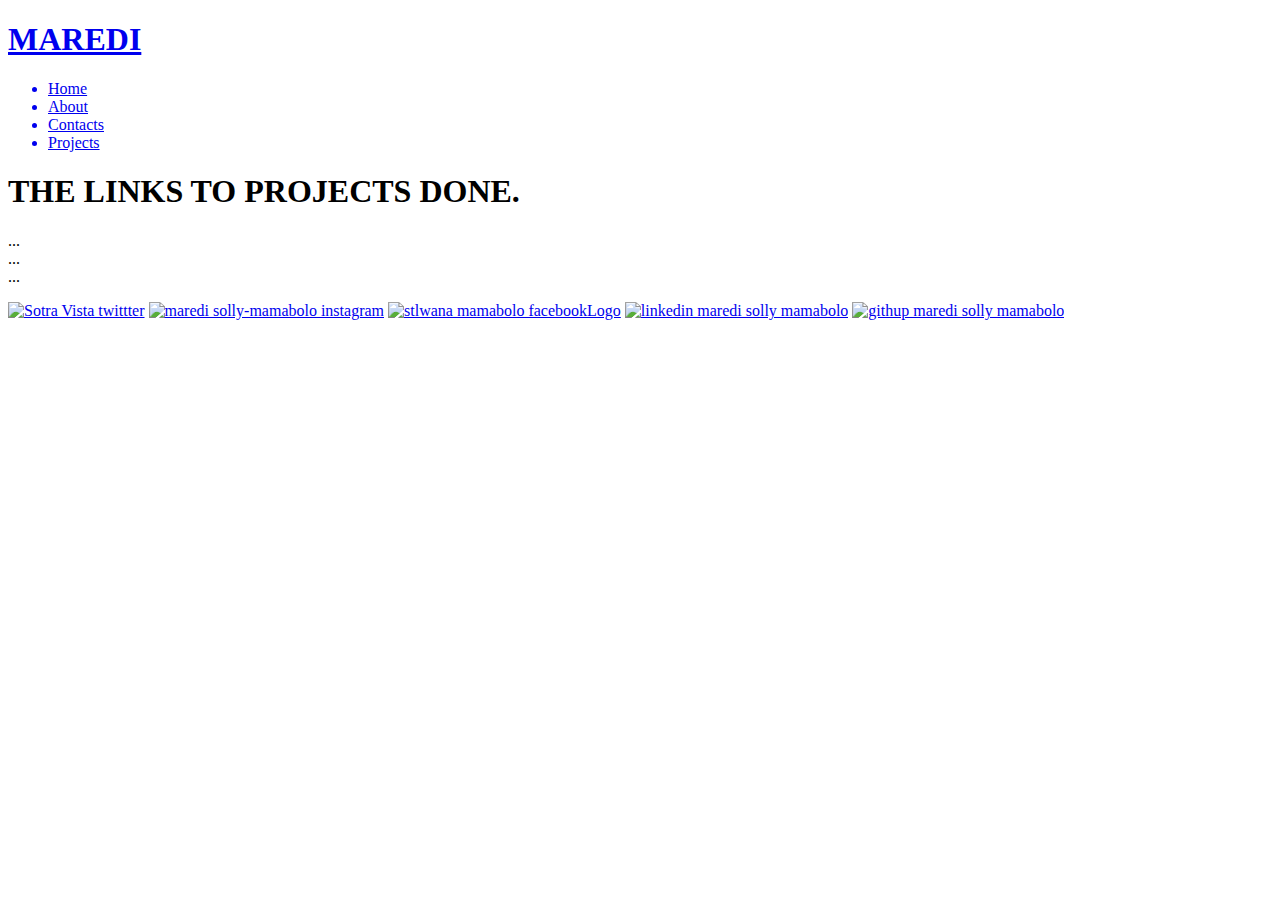
==== subpages/Projects.html @ 0532af85 "Merge pull request #3 from MSmamabolo/fixingProjectLink" ====
<!DOCTYPE html>
<html lang="en" dir="ltr">
  <head>
    <meta charset="utf-8">
    <meta name="viewport" content="width=device-width",initial-scale=1.0>
    <title>MyPortfolio</title>
  <link href="https://fonts.googleapis.com/css2?family=Mr+Dafoe&family=Rubik+Beastly&display=swap" rel="stylesheet">
      <link rel="stylesheet" href="../style/style.css">
  </head>
  <body>
    <header class="main-header">
      <dv class="header-portfolio">
        <div class="background-img"><a href="../index.html"><h1>MAREDI</h1></a></div>
      </dv>
        <nav class="nav-portfolio">
            <ul>
              <a href="../index.html"><li>Home</li></a>
              <a href="AboutMe.html"><li>About</li></a>
              <a href="Contacts.html"><li>Contacts</li></a>
              <a href="Projects.html"><li>Projects</li></a>
            <!--  <a href="MySkill.html"><li>My Skill</li></a>-->
            </ul>
        </nav>
    </header>
    <div class="wrapper">
        <h1>THE LINKS TO PROJECTS DONE.</h1>
 <a href="http://maredicalc.epizy.com/RealCalculator/"></a>
          ... <br>
          ...  <br>
          ... <br>

        </p>
    </div>
    <footer class="footer-base">

      <section class="section-base">
        <!--<article class="article-1">
          <nav class="nav-footer">
              <ul >
                <a href="https://twitter.com/sotraVista"><li>Twitter</li></a>
                <a href="https://www.instagram.com/vista_sotra/"><li>Instagram</li></a>
                <a href="https://www.facebook.com/maredi.solly"><li>facebook</li></a>
                <a href="https://www.linkedin.com/in/maredi-solly-mamabolo-b60706190"><li>Linkedin</li></a>
                <a href="subpages/PageNotFound.html"><li>GitHub</li></a>
              </ul>
          </nav>
        </article>-->
        <article class="article-2">
          <a href="https://twitter.com/sotraVista" target="_blank"><img src="../image/twitterCircle-PhotoRoom.png" alt="Sotra Vista twittter"></a>
          <a href="https://www.instagram.com/vista_sotra/" target="_blank"><img src="../image/intagramLogo-PhotoRoom.png" alt="maredi solly-mamabolo instagram"></a>
          <a href="https://www.facebook.com/maredi.solly" target="_blank"><img src="../image/facebookLogo2-PhotoRoom.png" alt="stlwana mamabolo facebookLogo"></a>
          <a href="https://www.linkedin.com/in/maredi-solly-mamabolo-b60706190" target="_blank"><img src="../image/linkinlogo-PhotoRoom.png" alt="linkedin maredi solly mamabolo"></a>
        <a href="https://github.com/MSmamabolo" target="_blank"><img src="../image/gitlogo-PhotoRoom.png" alt="githup maredi solly mamabolo"></a>
        </article>
      </section>

   </footer>

  </body>
</html>
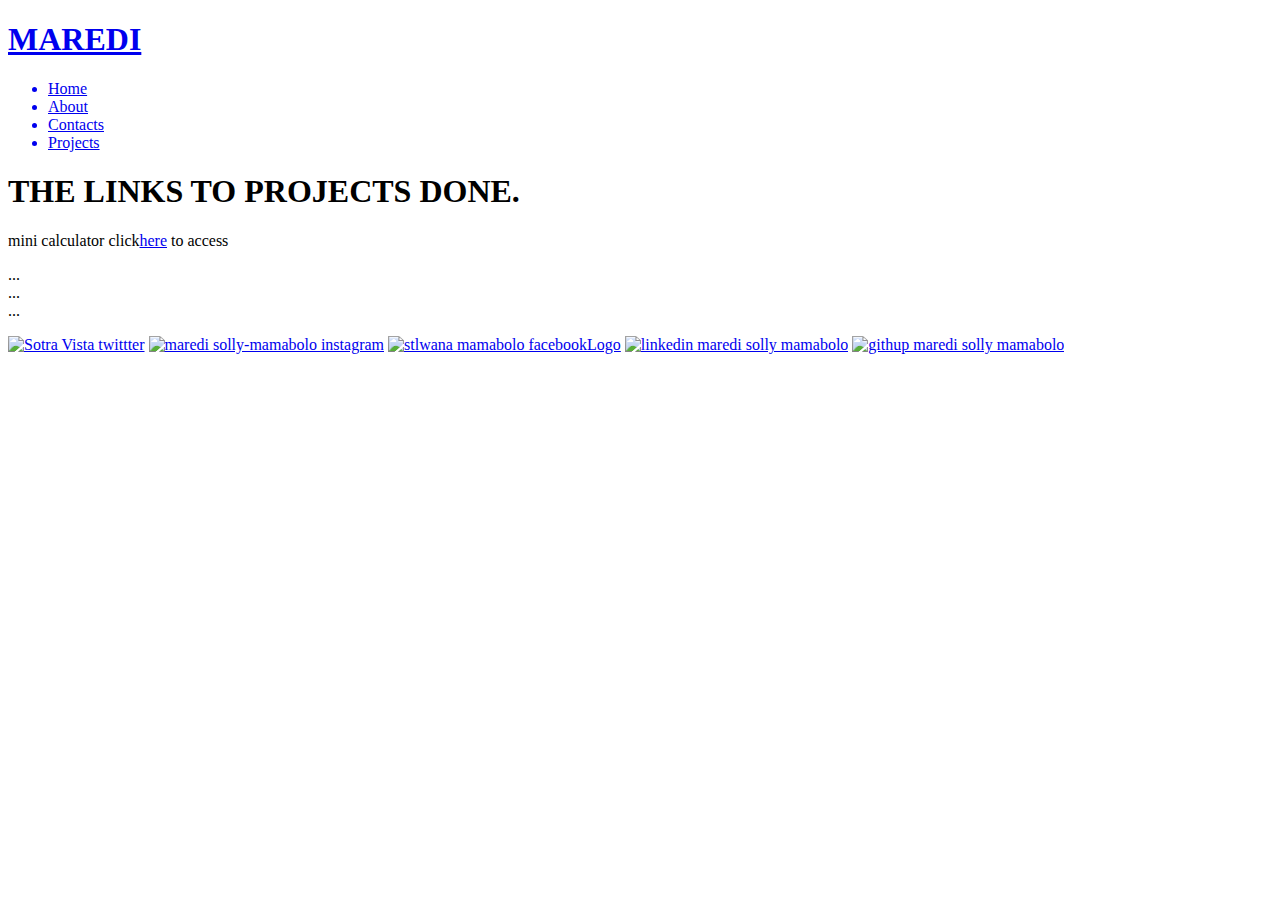
==== commit 5710d0a9: "refixed acess to link in project page" ====
--- a/subpages/Projects.html
+++ b/subpages/Projects.html
@@ -24,7 +24,7 @@
     </header>
     <div class="wrapper">
         <h1>THE LINKS TO PROJECTS DONE.</h1>
- <a href="http://maredicalc.epizy.com/RealCalculator/"></a>
+ <p>mini calculator click<a href="http://maredicalc.epizy.com/RealCalculator/">here</a> to access<p>
           ... <br>
           ...  <br>
           ... <br>
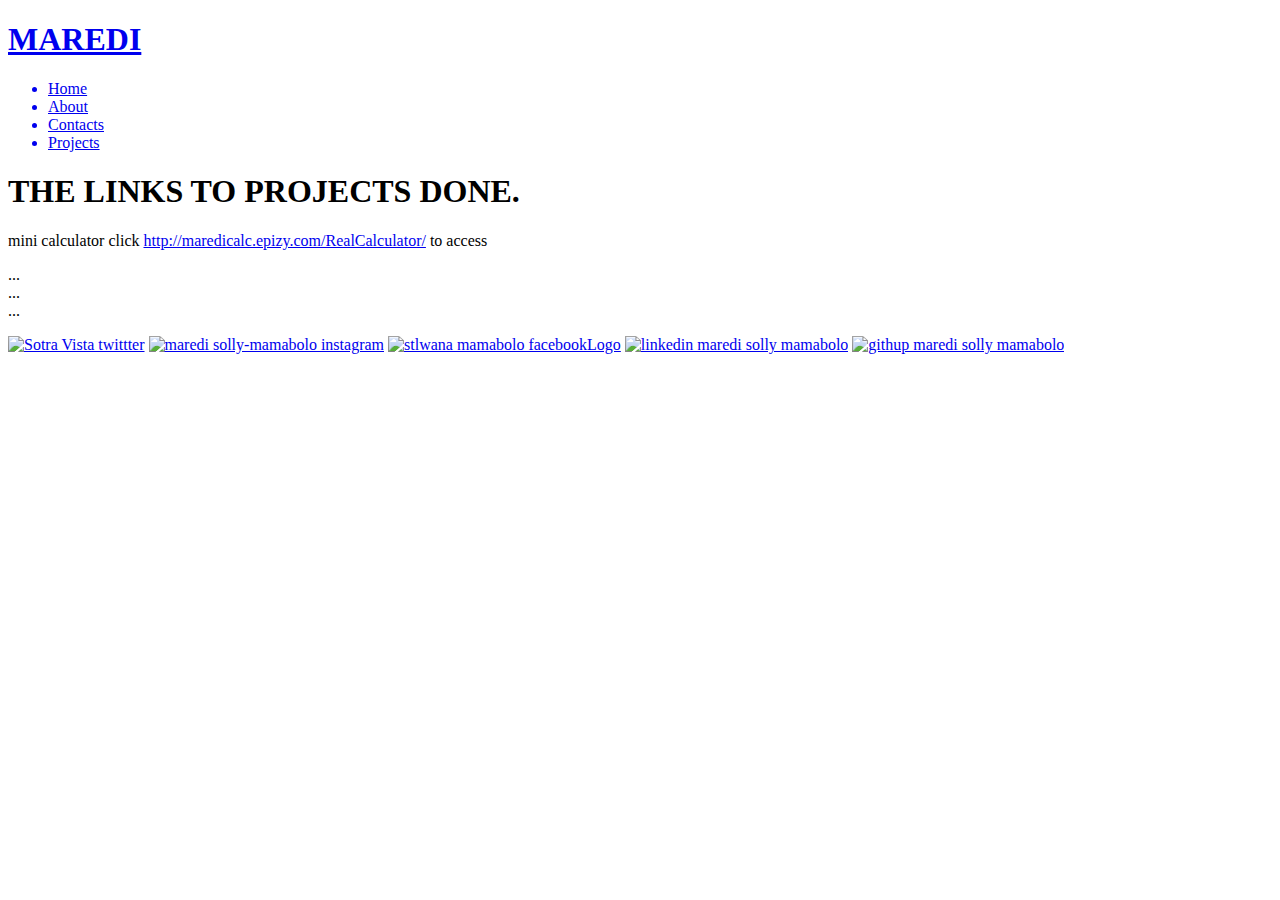
==== commit 9d3d61ce: "refixed access to link in project page" ====
--- a/subpages/Projects.html
+++ b/subpages/Projects.html
@@ -24,7 +24,7 @@
     </header>
     <div class="wrapper">
         <h1>THE LINKS TO PROJECTS DONE.</h1>
- <p>mini calculator click<a href="http://maredicalc.epizy.com/RealCalculator/">here</a> to access<p>
+ <p>mini calculator click <a href="http://maredicalc.epizy.com/RealCalculator/">http://maredicalc.epizy.com/RealCalculator/</a> to access<p>
           ... <br>
           ...  <br>
           ... <br>
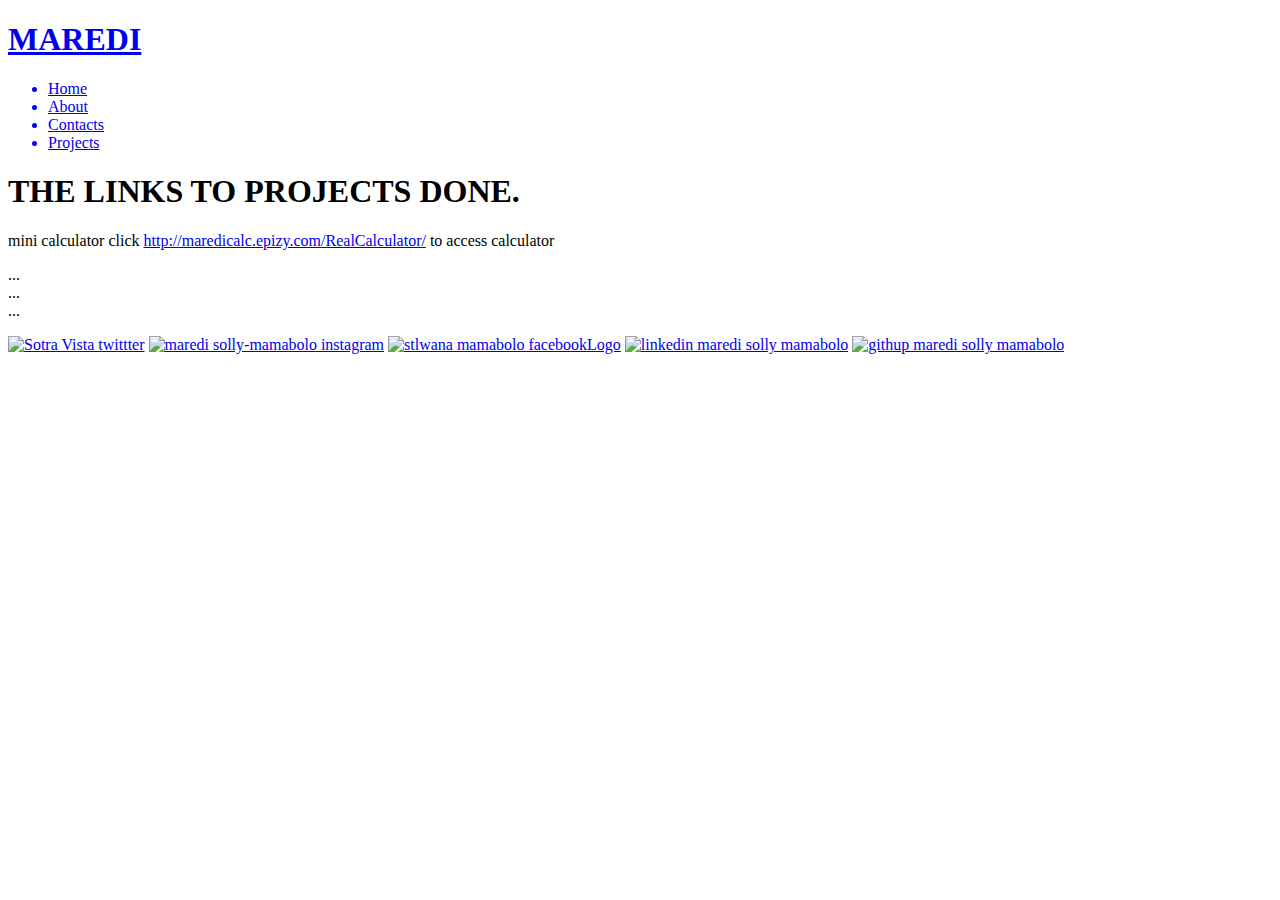
==== commit 01cc2483: "refixed access to link  in project page" ====
--- a/subpages/Projects.html
+++ b/subpages/Projects.html
@@ -24,7 +24,7 @@
     </header>
     <div class="wrapper">
         <h1>THE LINKS TO PROJECTS DONE.</h1>
- <p>mini calculator click <a href="http://maredicalc.epizy.com/RealCalculator/">http://maredicalc.epizy.com/RealCalculator/</a> to access<p>
+ <p>mini calculator click <a href="http://maredicalc.epizy.com/RealCalculator/" target="_blank">http://maredicalc.epizy.com/RealCalculator/</a> to access calculator<p>
           ... <br>
           ...  <br>
           ... <br>
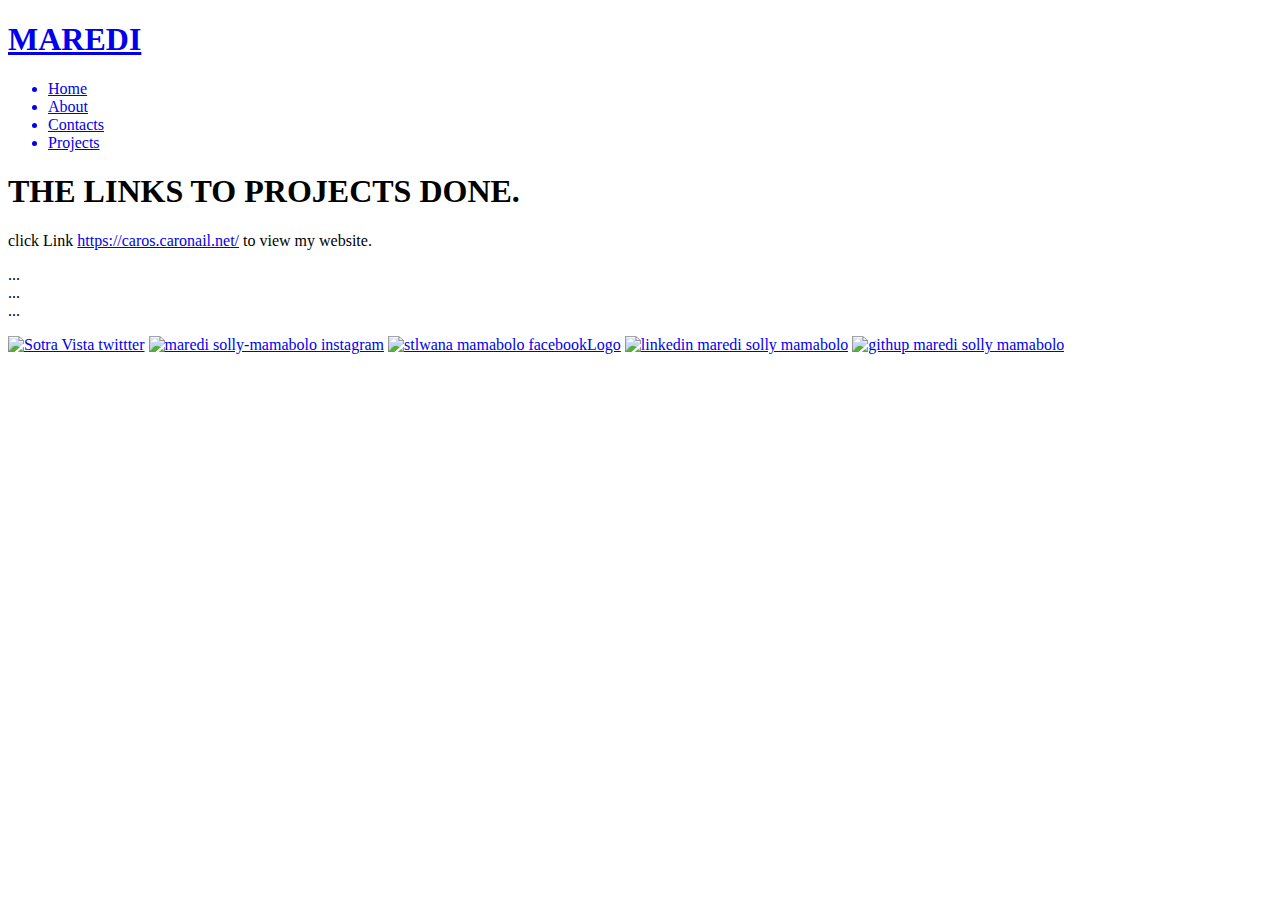
==== commit 508b74da: "added html and css files" ====
--- a/subpages/Projects.html
+++ b/subpages/Projects.html
@@ -24,7 +24,7 @@
     </header>
     <div class="wrapper">
         <h1>THE LINKS TO PROJECTS DONE.</h1>
- <p>mini calculator click <a href="http://maredicalc.epizy.com/RealCalculator/" target="_blank">http://maredicalc.epizy.com/RealCalculator/</a> to access calculator<p>
+ <p>click Link <a href="https://caros.caronail.net/" target="_blank">https://caros.caronail.net/</a> to view my website.<p>
           ... <br>
           ...  <br>
           ... <br>
